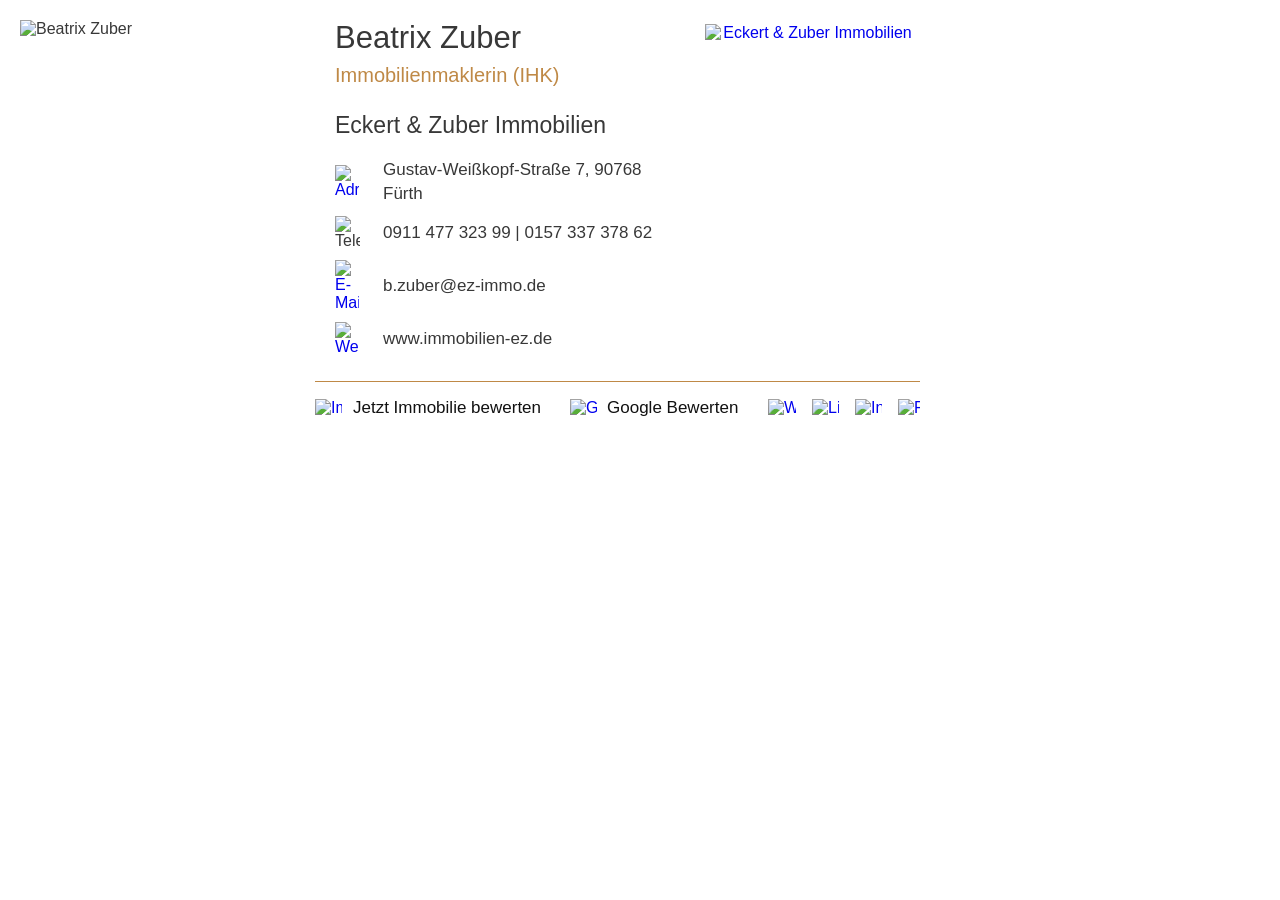
==== eckert-zuber/index.html @ b5fbd8f8 "Add files via upload" ====
<!DOCTYPE html>
<html lang="de">
<head>
  <meta charset="UTF-8">
  <meta name="viewport" content="width=device-width, initial-scale=1.0">
  <title>E-Mail Signatur</title>
</head>

<body style="margin:0;padding:20px;background:#ffffff;">

<table
  width="900"
  cellpadding="0"
  cellspacing="0"
  border="0"
  style="width:900px;border-collapse:collapse;font-family:Arial,Helvetica,sans-serif;color:#383838;"
>
<tr>

  <!-- FOTO LINKS -->
  <td
    width="250"
    rowspan="2"
    valign="top"
    style="width:250px;padding:0 45px 0 0;vertical-align:top;"
  >
    <img
      src="https://raw.githubusercontent.com/meineminiwelt-design/signature-assets/refs/heads/main/eckert-zuber/foto.png"
      width="250"
      height="365"
      alt="Beatrix Zuber"
      style="display:block;width:250px;height:365px;object-fit:cover;object-position:center center;border:0;"
    >
  </td>

  <!-- MITTLERER BEREICH -->
  <td
    width="420"
    valign="top"
    style="width:400px;padding:0 25px 0 20px;vertical-align:top;"
  >

    <div style="font-size:31px;line-height:36px;font-weight:400;color:#383838;">
      Beatrix Zuber
    </div>

    <div style="padding-top:6px;font-size:20px;line-height:26px;color:#bf8946;">
      Immobilienmaklerin (IHK)
    </div>

    <div style="padding-top:23px;font-size:23px;line-height:29px;color:#383838;">
      Eckert &amp; Zuber Immobilien
    </div>

    <table
      cellpadding="0"
      cellspacing="0"
      border="0"
      style="margin-top:18px;border-collapse:collapse;font-family:Arial,Helvetica,sans-serif;"
    >

      <!-- ADRESSE -->
      <tr>
        <td width="36" valign="middle" style="width:36px;padding:0 12px 10px 0;">
          <a
            href="https://www.google.com/maps/search/?api=1&amp;query=Gustav-Weisskopf-Strasse+7%2C+90768+Fuerth"
            target="_blank"
            style="text-decoration:none;"
          >
            <img
              src="https://raw.githubusercontent.com/meineminiwelt-design/signature-assets/refs/heads/main/eckert-zuber/location.svg"
              width="24"
              alt="Adresse"
              style="display:block;width:24px;height:auto;border:0;"
            >
          </a>
        </td>

        <td valign="middle" style="padding:0 0 10px;font-size:17px;line-height:24px;color:#383838;">
          <a
            href="https://www.google.com/maps/search/?api=1&amp;query=Gustav-Weisskopf-Strasse+7%2C+90768+Fuerth"
            target="_blank"
            style="color:#383838;text-decoration:none;"
          >
            Gustav-Weißkopf-Straße 7, 90768 Fürth
          </a>
        </td>
      </tr>

      <!-- TELEFON -->
      <tr>
        <td width="36" valign="middle" style="width:36px;padding:0 12px 10px 0;">
          <img
            src="https://raw.githubusercontent.com/meineminiwelt-design/signature-assets/refs/heads/main/eckert-zuber/phone.svg"
            width="25"
            alt="Telefon"
            style="display:block;width:25px;height:auto;border:0;"
          >
        </td>

        <td valign="middle" style="padding:0 0 10px;font-size:17px;line-height:24px;color:#383838;">
          <a href="tel:+4991147732399" style="color:#383838;text-decoration:none;">
            0911 477 323 99
          </a>
          <span> | </span>
          <a href="tel:+4915733737862" style="color:#383838;text-decoration:none;">
            0157 337 378 62
          </a>
        </td>
      </tr>

      <!-- E-MAIL -->
      <tr>
        <td width="36" valign="middle" style="width:36px;padding:0 12px 10px 0;">
          <a href="mailto:b.zuber@ez-immo.de" style="text-decoration:none;">
            <img
              src="https://raw.githubusercontent.com/meineminiwelt-design/signature-assets/refs/heads/main/eckert-zuber/email.svg"
              width="24"
              alt="E-Mail"
              style="display:block;width:24px;height:auto;border:0;"
            >
          </a>
        </td>

        <td valign="middle" style="padding:0 0 10px;font-size:17px;line-height:24px;color:#383838;">
          <a href="mailto:b.zuber@ez-immo.de" style="color:#383838;text-decoration:none;">
            b.zuber@ez-immo.de
          </a>
        </td>
      </tr>

      <!-- WEBSITE -->
      <tr>
        <td width="36" valign="middle" style="width:36px;padding:0 12px 0 0;">
          <a
            href="https://immobilien-ez.de"
            target="_blank"
            style="text-decoration:none;"
          >
            <img
              src="https://raw.githubusercontent.com/meineminiwelt-design/signature-assets/refs/heads/main/eckert-zuber/website.svg"
              width="24"
              alt="Website"
              style="display:block;width:24px;height:auto;border:0;"
            >
          </a>
        </td>

        <td valign="middle" style="padding:0;font-size:17px;line-height:24px;color:#383838;">
          <a
            href="https://immobilien-ez.de"
            target="_blank"
            style="color:#383838;text-decoration:none;"
          >
            www.immobilien-ez.de
          </a>
        </td>
      </tr>

    </table>
  </td>

  <!-- LOGO RECHTS -->
  <td
    width="225"
    valign="top"
    align="center"
    style="width:225px;padding:4px 0 0;text-align:center;vertical-align:top;"
  >
    <a
      href="https://immobilien-ez.de"
      target="_blank"
      style="text-decoration:none;"
    >
      <img
        src="https://raw.githubusercontent.com/meineminiwelt-design/signature-assets/refs/heads/main/eckert-zuber/logo.svg"
        width="210"
        alt="Eckert &amp; Zuber Immobilien"
        style="display:block;width:210px;height:auto;margin:0 auto;border:0;"
      >
    </a>
  </td>

</tr>

<!-- UNTERE ZEILE -->
<tr>
  <td
    colspan="2"
    valign="bottom"
    style="padding:25px 0 0;vertical-align:bottom;"
  >

    <table
      width="100%"
      cellpadding="0"
      cellspacing="0"
      border="0"
      style="width:100%;border-collapse:collapse;border-top:1px solid #bf8946;"
    >
    <tr>

      <!-- IMMOBILIENBEWERTUNG -->
      <td valign="middle" style="padding:14px 22px 0 0;white-space:nowrap;">
        <table cellpadding="0" cellspacing="0" border="0">
        <tr>

          <td valign="middle" style="padding-right:11px;">
            <a
              href="https://immobilien-ez.de/immobilienbewertung/"
              target="_blank"
              style="text-decoration:none;"
            >
              <img
                src="https://raw.githubusercontent.com/meineminiwelt-design/signature-assets/refs/heads/main/eckert-zuber/home.svg"
                width="27"
                alt="Immobilie bewerten"
                style="display:block;width:27px;height:auto;border:0;"
              >
            </a>
          </td>

          <td valign="middle">
            <a
              href="https://immobilien-ez.de/immobilienbewertung/"
              target="_blank"
              style="font-family:Arial,Helvetica,sans-serif;font-size:17px;line-height:24px;color:#111111;text-decoration:none;"
            >
              Jetzt Immobilie bewerten
            </a>
          </td>

        </tr>
        </table>
      </td>

      <!-- GOOGLE BEWERTEN -->
      <td valign="middle" style="padding:14px 20px 0 0;white-space:nowrap;">
        <table cellpadding="0" cellspacing="0" border="0">
        <tr>

          <td valign="middle" style="padding-right:10px;">
            <a
              href="https://www.google.com/maps/place//@49.5027216,10.9660315,17z/data=!3m1!4b1!4m3!3m2!1s0x479f55190f4d7b41:0xcface8adfe2c447!12e1?entry=ttu&amp;g_ep=EgoyMDI2MDcyMS4wIKXMDSoASAFQAw%3D%3D"
              target="_blank"
              style="text-decoration:none;"
            >
              <img
                src="https://raw.githubusercontent.com/meineminiwelt-design/signature-assets/refs/heads/main/eckert-zuber/google.svg"
                width="27"
                alt="Google Bewerten"
                style="display:block;width:27px;height:auto;border:0;"
              >
            </a>
          </td>

          <td valign="middle">
            <a
              href="https://www.google.com/maps/place//@49.5027216,10.9660315,17z/data=!3m1!4b1!4m3!3m2!1s0x479f55190f4d7b41:0xcface8adfe2c447!12e1?entry=ttu&amp;g_ep=EgoyMDI2MDcyMS4wIKXMDSoASAFQAw%3D%3D"
              target="_blank"
              style="font-family:Arial,Helvetica,sans-serif;font-size:17px;line-height:24px;color:#111111;text-decoration:none;"
            >
              Google Bewerten
            </a>
          </td>

        </tr>
        </table>
      </td>

      <!-- SOCIAL MEDIA -->
      <td
        align="right"
        valign="middle"
        style="padding:14px 0 0;text-align:right;white-space:nowrap;"
      >

        <table cellpadding="0" cellspacing="0" border="0" align="right">
        <tr>

          <!-- WHATSAPP -->
          <td style="padding-right:16px;">
            <a
              href="https://wa.me/message/TNE2DU4IRX6WE1"
              target="_blank"
              style="text-decoration:none;"
            >
              <img
                src="https://raw.githubusercontent.com/meineminiwelt-design/signature-assets/refs/heads/main/eckert-zuber/whatsapp.svg"
                width="28"
                alt="WhatsApp"
                style="display:block;width:28px;height:auto;border:0;"
              >
            </a>
          </td>

          <!-- LINKEDIN -->
          <td style="padding-right:16px;">
            <a
              href="https://www.linkedin.com/in/eckert-zuber-immobilien"
              target="_blank"
              style="text-decoration:none;"
            >
              <img
                src="https://raw.githubusercontent.com/meineminiwelt-design/signature-assets/refs/heads/main/eckert-zuber/linkedin.svg"
                width="27"
                alt="LinkedIn"
                style="display:block;width:27px;height:auto;border:0;"
              >
            </a>
          </td>

          <!-- INSTAGRAM -->
          <td style="padding-right:16px;">
            <a
              href="https://www.instagram.com/eckert.zuber.immobilien/"
              target="_blank"
              style="text-decoration:none;"
            >
              <img
                src="https://raw.githubusercontent.com/meineminiwelt-design/signature-assets/refs/heads/main/eckert-zuber/instagram.svg"
                width="27"
                alt="Instagram"
                style="display:block;width:27px;height:auto;border:0;"
              >
            </a>
          </td>

          <!-- FACEBOOK -->
          <td>
            <a
              href="https://www.facebook.com/profile.php?id=61575586101411"
              target="_blank"
              style="text-decoration:none;"
            >
              <img
                src="https://raw.githubusercontent.com/meineminiwelt-design/signature-assets/refs/heads/main/eckert-zuber/facebook.svg"
                width="22"
                alt="Facebook"
                style="display:block;width:22px;height:auto;border:0;"
              >
            </a>
          </td>

        </tr>
        </table>

      </td>

    </tr>
    </table>

  </td>
</tr>

</table>

</body>
</html>
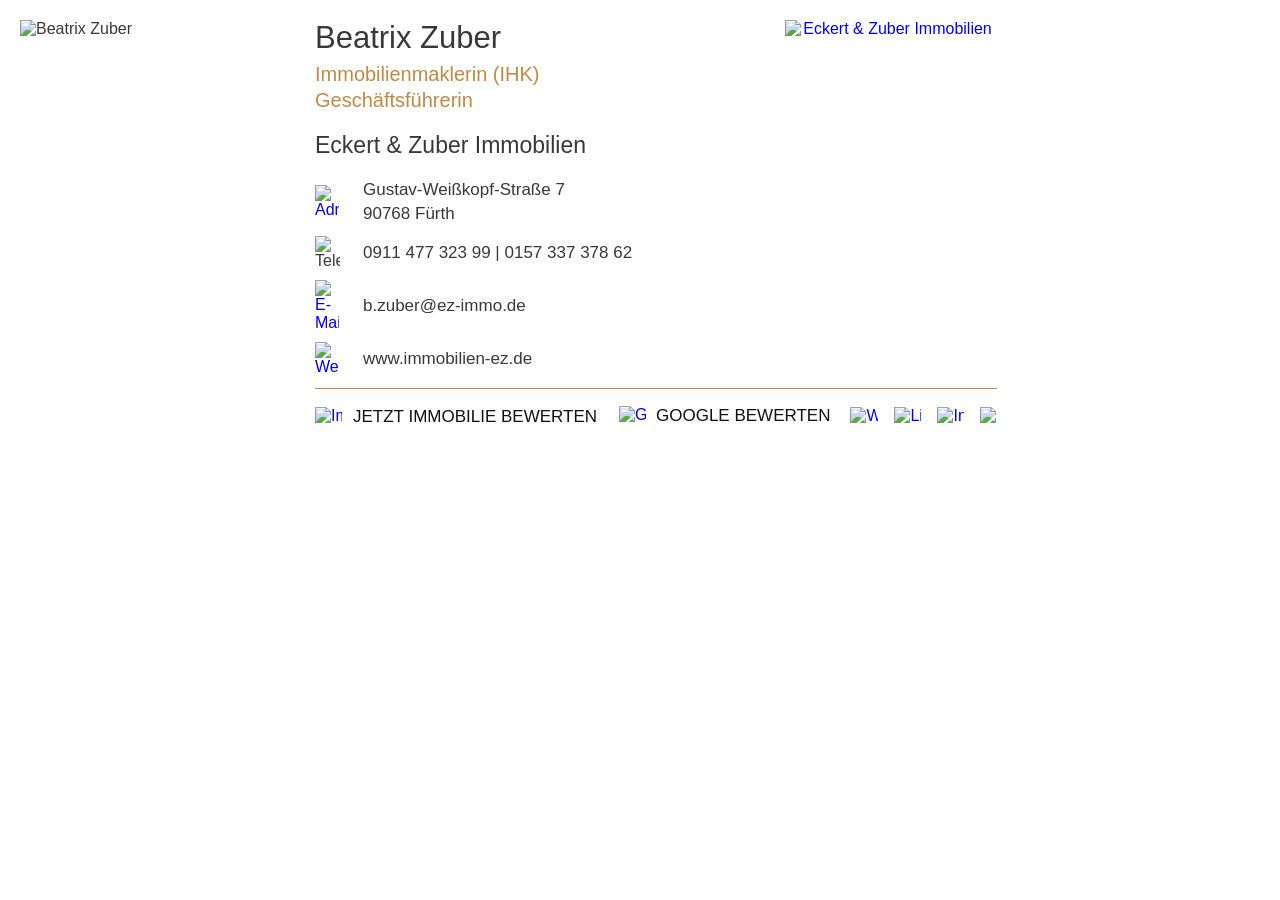
==== commit b17182c6: "Update index.html" ====
--- a/eckert-zuber/index.html
+++ b/eckert-zuber/index.html
@@ -35,20 +35,21 @@
 
   <!-- MITTLERER BEREICH -->
   <td
-    width="420"
+    width="430"
     valign="top"
-    style="width:400px;padding:0 25px 0 20px;vertical-align:top;"
-  >
+    style="width:430px;padding:0 10px 0 0;vertical-align:top;"
+>
+  
 
     <div style="font-size:31px;line-height:36px;font-weight:400;color:#383838;">
       Beatrix Zuber
     </div>
 
-    <div style="padding-top:6px;font-size:20px;line-height:26px;color:#bf8946;">
-      Immobilienmaklerin (IHK)
+    <div style="padding-top:5px;font-size:20px;line-height:26px;color:#bf8946;">
+      Immobilienmaklerin (IHK) <br>  Geschäftsführerin
     </div>
 
-    <div style="padding-top:23px;font-size:23px;line-height:29px;color:#383838;">
+    <div style="padding-top:18px;font-size:23px;line-height:29px;color:#383838;">
       Eckert &amp; Zuber Immobilien
     </div>
 
@@ -82,7 +83,9 @@
             target="_blank"
             style="color:#383838;text-decoration:none;"
           >
-            Gustav-Weißkopf-Straße 7, 90768 Fürth
+            Gustav-Weißkopf-Straße 7<br>
+
+            90768 Fürth
           </a>
         </td>
       </tr>
@@ -162,11 +165,11 @@
 
   <!-- LOGO RECHTS -->
   <td
-    width="225"
+    width="210"
     valign="top"
     align="center"
-    style="width:225px;padding:4px 0 0;text-align:center;vertical-align:top;"
-  >
+    style="width:210px;padding:0px 0 0 15px;text-align:center;vertical-align:top;"
+>
     <a
       href="https://immobilien-ez.de"
       target="_blank"
@@ -188,7 +191,7 @@
   <td
     colspan="2"
     valign="bottom"
-    style="padding:25px 0 0;vertical-align:bottom;"
+    style="padding:12px 0 0;vertical-align:bottom;"
   >
 
     <table
@@ -201,12 +204,11 @@
     <tr>
 
       <!-- IMMOBILIENBEWERTUNG -->
-      <td valign="middle" style="padding:14px 22px 0 0;white-space:nowrap;">
+      <td valign="middle" style="padding:16px 22px 0 0;white-space:nowrap;">
         <table cellpadding="0" cellspacing="0" border="0">
         <tr>
 
-          <td valign="middle" style="padding-right:11px;">
-            <a
+<td valign="middle" style="padding:0 11px 2px 0;">            <a
               href="https://immobilien-ez.de/immobilienbewertung/"
               target="_blank"
               style="text-decoration:none;"
@@ -226,7 +228,7 @@
               target="_blank"
               style="font-family:Arial,Helvetica,sans-serif;font-size:17px;line-height:24px;color:#111111;text-decoration:none;"
             >
-              Jetzt Immobilie bewerten
+              JETZT IMMOBILIE BEWERTEN
             </a>
           </td>
 
@@ -239,8 +241,8 @@
         <table cellpadding="0" cellspacing="0" border="0">
         <tr>
 
-          <td valign="middle" style="padding-right:10px;">
-            <a
+<td valign="middle" style="padding:0 10px 2px 0;">
+                <a
               href="https://www.google.com/maps/place//@49.5027216,10.9660315,17z/data=!3m1!4b1!4m3!3m2!1s0x479f55190f4d7b41:0xcface8adfe2c447!12e1?entry=ttu&amp;g_ep=EgoyMDI2MDcyMS4wIKXMDSoASAFQAw%3D%3D"
               target="_blank"
               style="text-decoration:none;"
@@ -260,7 +262,7 @@
               target="_blank"
               style="font-family:Arial,Helvetica,sans-serif;font-size:17px;line-height:24px;color:#111111;text-decoration:none;"
             >
-              Google Bewerten
+              GOOGLE BEWERTEN
             </a>
           </td>
 
@@ -335,9 +337,9 @@
             >
               <img
                 src="https://raw.githubusercontent.com/meineminiwelt-design/signature-assets/refs/heads/main/eckert-zuber/facebook.svg"
-                width="22"
+                width="17"
                 alt="Facebook"
-                style="display:block;width:22px;height:auto;border:0;"
+                style="display:block;width:17px;height:auto;border:0;"
               >
             </a>
           </td>
@@ -356,4 +358,4 @@
 </table>
 
 </body>
-</html>+</html>
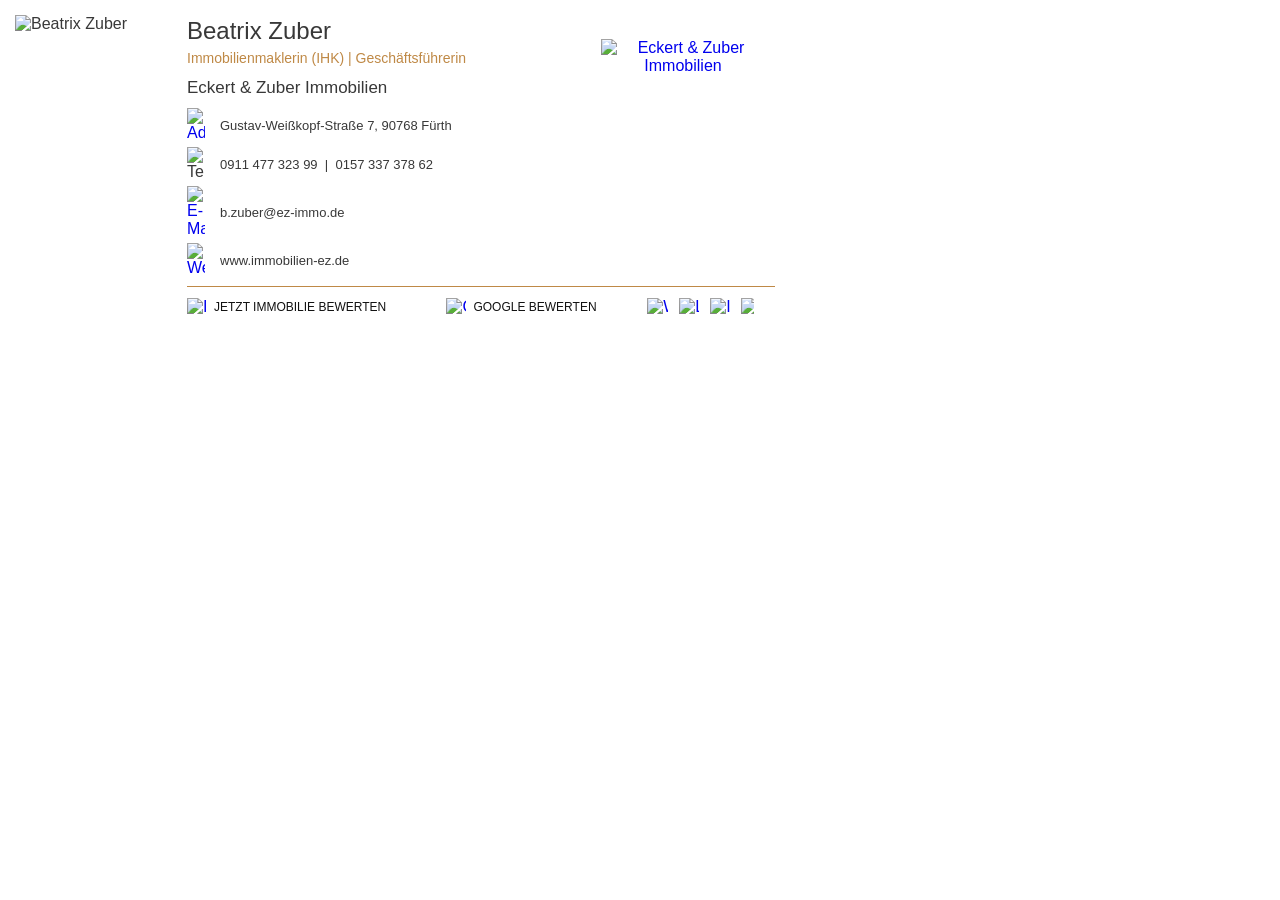
==== commit 21d4cc04: "Update index.html" ====
--- a/eckert-zuber/index.html
+++ b/eckert-zuber/index.html
@@ -3,53 +3,58 @@
 <head>
   <meta charset="UTF-8">
   <meta name="viewport" content="width=device-width, initial-scale=1.0">
-  <title>E-Mail Signatur</title>
+  <title>E-Mail Signatur Beatrix Zuber</title>
 </head>
 
-<body style="margin:0;padding:20px;background:#ffffff;">
+<body style="margin:0;padding:15px;background:#ffffff;">
 
 <table
-  width="900"
+  width="760"
   cellpadding="0"
   cellspacing="0"
   border="0"
-  style="width:900px;border-collapse:collapse;font-family:Arial,Helvetica,sans-serif;color:#383838;"
+  style="width:760px;border-collapse:collapse;font-family:Arial,Helvetica,sans-serif;color:#383838;"
 >
 <tr>
 
   <!-- FOTO LINKS -->
   <td
-    width="250"
+    width="150"
     rowspan="2"
     valign="top"
-    style="width:250px;padding:0 45px 0 0;vertical-align:top;"
+    style="width:150px;padding:0 22px 0 0;vertical-align:top;"
   >
     <img
       src="https://raw.githubusercontent.com/meineminiwelt-design/signature-assets/refs/heads/main/eckert-zuber/foto.png"
-      width="250"
-      height="365"
+      width="150"
+      height="220"
       alt="Beatrix Zuber"
-      style="display:block;width:250px;height:365px;object-fit:cover;object-position:center center;border:0;"
+      style="display:block;width:150px;height:220px;object-fit:cover;object-position:center center;border:0;"
     >
   </td>
 
-  <!-- MITTLERER BEREICH -->
+  <!-- TEXTBEREICH -->
   <td
-    width="430"
+    width="390"
     valign="top"
-    style="width:430px;padding:0 10px 0 0;vertical-align:top;"
->
-  
-
-    <div style="font-size:31px;line-height:36px;font-weight:400;color:#383838;">
+    style="width:390px;padding:2px 12px 0 0;vertical-align:top;"
+  >
+
+    <div
+      style="margin:0;font-size:24px;line-height:28px;font-weight:400;color:#383838;"
+    >
       Beatrix Zuber
     </div>
 
-    <div style="padding-top:5px;font-size:20px;line-height:26px;color:#bf8946;">
-      Immobilienmaklerin (IHK) <br>  Geschäftsführerin
+    <div
+      style="padding-top:4px;font-size:14px;line-height:18px;color:#bf8946;white-space:nowrap;"
+    >
+      Immobilienmaklerin (IHK) | Geschäftsführerin
     </div>
 
-    <div style="padding-top:18px;font-size:23px;line-height:29px;color:#383838;">
+    <div
+      style="padding-top:10px;font-size:17px;line-height:21px;font-weight:400;color:#383838;"
+    >
       Eckert &amp; Zuber Immobilien
     </div>
 
@@ -57,12 +62,16 @@
       cellpadding="0"
       cellspacing="0"
       border="0"
-      style="margin-top:18px;border-collapse:collapse;font-family:Arial,Helvetica,sans-serif;"
+      style="margin-top:10px;border-collapse:collapse;font-family:Arial,Helvetica,sans-serif;"
     >
 
       <!-- ADRESSE -->
       <tr>
-        <td width="36" valign="middle" style="width:36px;padding:0 12px 10px 0;">
+        <td
+          width="25"
+          valign="middle"
+          style="width:25px;padding:0 8px 5px 0;"
+        >
           <a
             href="https://www.google.com/maps/search/?api=1&amp;query=Gustav-Weisskopf-Strasse+7%2C+90768+Fuerth"
             target="_blank"
@@ -70,63 +79,90 @@
           >
             <img
               src="https://raw.githubusercontent.com/meineminiwelt-design/signature-assets/refs/heads/main/eckert-zuber/location.svg"
-              width="24"
+              width="18"
               alt="Adresse"
-              style="display:block;width:24px;height:auto;border:0;"
-            >
-          </a>
-        </td>
-
-        <td valign="middle" style="padding:0 0 10px;font-size:17px;line-height:24px;color:#383838;">
+              style="display:block;width:18px;height:auto;border:0;"
+            >
+          </a>
+        </td>
+
+        <td
+          valign="middle"
+          style="padding:0 0 5px;font-size:13px;line-height:17px;color:#383838;white-space:nowrap;"
+        >
           <a
             href="https://www.google.com/maps/search/?api=1&amp;query=Gustav-Weisskopf-Strasse+7%2C+90768+Fuerth"
             target="_blank"
             style="color:#383838;text-decoration:none;"
           >
-            Gustav-Weißkopf-Straße 7<br>
-
-            90768 Fürth
+            Gustav-Weißkopf-Straße 7, 90768 Fürth
           </a>
         </td>
       </tr>
 
       <!-- TELEFON -->
       <tr>
-        <td width="36" valign="middle" style="width:36px;padding:0 12px 10px 0;">
+        <td
+          width="25"
+          valign="middle"
+          style="width:25px;padding:0 8px 5px 0;"
+        >
           <img
             src="https://raw.githubusercontent.com/meineminiwelt-design/signature-assets/refs/heads/main/eckert-zuber/phone.svg"
-            width="25"
+            width="18"
             alt="Telefon"
-            style="display:block;width:25px;height:auto;border:0;"
-          >
-        </td>
-
-        <td valign="middle" style="padding:0 0 10px;font-size:17px;line-height:24px;color:#383838;">
-          <a href="tel:+4991147732399" style="color:#383838;text-decoration:none;">
+            style="display:block;width:18px;height:auto;border:0;"
+          >
+        </td>
+
+        <td
+          valign="middle"
+          style="padding:0 0 5px;font-size:13px;line-height:17px;color:#383838;white-space:nowrap;"
+        >
+          <a
+            href="tel:+4991147732399"
+            style="color:#383838;text-decoration:none;"
+          >
             0911 477 323 99
           </a>
-          <span> | </span>
-          <a href="tel:+4915733737862" style="color:#383838;text-decoration:none;">
+
+          <span>&nbsp;|&nbsp;</span>
+
+          <a
+            href="tel:+4915733737862"
+            style="color:#383838;text-decoration:none;"
+          >
             0157 337 378 62
           </a>
         </td>
-      </tr>
-
-      <!-- E-MAIL -->
+      </tr>      <!-- E-MAIL -->
       <tr>
-        <td width="36" valign="middle" style="width:36px;padding:0 12px 10px 0;">
-          <a href="mailto:b.zuber@ez-immo.de" style="text-decoration:none;">
+        <td
+          width="25"
+          valign="middle"
+          style="width:25px;padding:0 8px 5px 0;"
+        >
+          <a
+            href="mailto:b.zuber@ez-immo.de"
+            style="text-decoration:none;"
+          >
             <img
               src="https://raw.githubusercontent.com/meineminiwelt-design/signature-assets/refs/heads/main/eckert-zuber/email.svg"
-              width="24"
+              width="18"
               alt="E-Mail"
-              style="display:block;width:24px;height:auto;border:0;"
-            >
-          </a>
-        </td>
-
-        <td valign="middle" style="padding:0 0 10px;font-size:17px;line-height:24px;color:#383838;">
-          <a href="mailto:b.zuber@ez-immo.de" style="color:#383838;text-decoration:none;">
+              style="display:block;width:18px;height:auto;border:0;"
+            >
+          </a>
+        </td>
+
+        <td
+          valign="middle"
+          style="padding:0 0 5px;font-size:13px;line-height:17px;color:#383838;"
+        >
+          <a
+            href="mailto:b.zuber@ez-immo.de"
+            style="color:#383838;text-decoration:none;"
+          >
             b.zuber@ez-immo.de
           </a>
         </td>
@@ -134,7 +170,11 @@
 
       <!-- WEBSITE -->
       <tr>
-        <td width="36" valign="middle" style="width:36px;padding:0 12px 0 0;">
+        <td
+          width="25"
+          valign="middle"
+          style="width:25px;padding:0 8px 0 0;"
+        >
           <a
             href="https://immobilien-ez.de"
             target="_blank"
@@ -142,14 +182,17 @@
           >
             <img
               src="https://raw.githubusercontent.com/meineminiwelt-design/signature-assets/refs/heads/main/eckert-zuber/website.svg"
-              width="24"
+              width="18"
               alt="Website"
-              style="display:block;width:24px;height:auto;border:0;"
-            >
-          </a>
-        </td>
-
-        <td valign="middle" style="padding:0;font-size:17px;line-height:24px;color:#383838;">
+              style="display:block;width:18px;height:auto;border:0;"
+            >
+          </a>
+        </td>
+
+        <td
+          valign="middle"
+          style="padding:0;font-size:13px;line-height:17px;color:#383838;"
+        >
           <a
             href="https://immobilien-ez.de"
             target="_blank"
@@ -165,11 +208,11 @@
 
   <!-- LOGO RECHTS -->
   <td
-    width="210"
+    width="185"
     valign="top"
     align="center"
-    style="width:210px;padding:0px 0 0 15px;text-align:center;vertical-align:top;"
->
+    style="width:185px;padding:24px 0 0 8px;text-align:center;vertical-align:top;"
+  >
     <a
       href="https://immobilien-ez.de"
       target="_blank"
@@ -177,9 +220,9 @@
     >
       <img
         src="https://raw.githubusercontent.com/meineminiwelt-design/signature-assets/refs/heads/main/eckert-zuber/logo.svg"
-        width="210"
+        width="165"
         alt="Eckert &amp; Zuber Immobilien"
-        style="display:block;width:210px;height:auto;margin:0 auto;border:0;"
+        style="display:block;width:165px;height:auto;margin:0 auto;border:0;"
       >
     </a>
   </td>
@@ -191,7 +234,7 @@
   <td
     colspan="2"
     valign="bottom"
-    style="padding:12px 0 0;vertical-align:bottom;"
+    style="padding:9px 0 0;vertical-align:bottom;"
   >
 
     <table
@@ -204,20 +247,32 @@
     <tr>
 
       <!-- IMMOBILIENBEWERTUNG -->
-      <td valign="middle" style="padding:16px 22px 0 0;white-space:nowrap;">
-        <table cellpadding="0" cellspacing="0" border="0">
+      <td
+        valign="middle"
+        style="padding:10px 18px 0 0;white-space:nowrap;"
+      >
+        <table
+          cellpadding="0"
+          cellspacing="0"
+          border="0"
+          style="border-collapse:collapse;"
+        >
         <tr>
 
-<td valign="middle" style="padding:0 11px 2px 0;">            <a
+          <td
+            valign="middle"
+            style="padding:0 7px 0 0;"
+          >
+            <a
               href="https://immobilien-ez.de/immobilienbewertung/"
               target="_blank"
               style="text-decoration:none;"
             >
               <img
                 src="https://raw.githubusercontent.com/meineminiwelt-design/signature-assets/refs/heads/main/eckert-zuber/home.svg"
-                width="27"
+                width="20"
                 alt="Immobilie bewerten"
-                style="display:block;width:27px;height:auto;border:0;"
+                style="display:block;width:20px;height:auto;border:0;"
               >
             </a>
           </td>
@@ -226,7 +281,7 @@
             <a
               href="https://immobilien-ez.de/immobilienbewertung/"
               target="_blank"
-              style="font-family:Arial,Helvetica,sans-serif;font-size:17px;line-height:24px;color:#111111;text-decoration:none;"
+              style="font-family:Arial,Helvetica,sans-serif;font-size:12px;line-height:17px;color:#111111;text-decoration:none;white-space:nowrap;"
             >
               JETZT IMMOBILIE BEWERTEN
             </a>
@@ -237,21 +292,32 @@
       </td>
 
       <!-- GOOGLE BEWERTEN -->
-      <td valign="middle" style="padding:14px 20px 0 0;white-space:nowrap;">
-        <table cellpadding="0" cellspacing="0" border="0">
+      <td
+        valign="middle"
+        style="padding:10px 18px 0 0;white-space:nowrap;"
+      >
+        <table
+          cellpadding="0"
+          cellspacing="0"
+          border="0"
+          style="border-collapse:collapse;"
+        >
         <tr>
 
-<td valign="middle" style="padding:0 10px 2px 0;">
-                <a
+          <td
+            valign="middle"
+            style="padding:0 7px 0 0;"
+          >
+            <a
               href="https://www.google.com/maps/place//@49.5027216,10.9660315,17z/data=!3m1!4b1!4m3!3m2!1s0x479f55190f4d7b41:0xcface8adfe2c447!12e1?entry=ttu&amp;g_ep=EgoyMDI2MDcyMS4wIKXMDSoASAFQAw%3D%3D"
               target="_blank"
               style="text-decoration:none;"
             >
               <img
                 src="https://raw.githubusercontent.com/meineminiwelt-design/signature-assets/refs/heads/main/eckert-zuber/google.svg"
-                width="27"
-                alt="Google Bewerten"
-                style="display:block;width:27px;height:auto;border:0;"
+                width="20"
+                alt="Google bewerten"
+                style="display:block;width:20px;height:auto;border:0;"
               >
             </a>
           </td>
@@ -260,9 +326,90 @@
             <a
               href="https://www.google.com/maps/place//@49.5027216,10.9660315,17z/data=!3m1!4b1!4m3!3m2!1s0x479f55190f4d7b41:0xcface8adfe2c447!12e1?entry=ttu&amp;g_ep=EgoyMDI2MDcyMS4wIKXMDSoASAFQAw%3D%3D"
               target="_blank"
-              style="font-family:Arial,Helvetica,sans-serif;font-size:17px;line-height:24px;color:#111111;text-decoration:none;"
+              style="font-family:Arial,Helvetica,sans-serif;font-size:12px;line-height:17px;color:#111111;text-decoration:none;white-space:nowrap;"
             >
               GOOGLE BEWERTEN
+            </a>
+          </td>
+
+        </tr>
+        </table>
+      </td>      <!-- SOCIAL MEDIA -->
+      <td
+        align="left"
+        valign="middle"
+        style="padding:10px 0 0;text-align:left;white-space:nowrap;"
+      >
+        <table
+          cellpadding="0"
+          cellspacing="0"
+          border="0"
+          align="left"
+          style="border-collapse:collapse;"
+        >
+        <tr>
+
+          <!-- WHATSAPP -->
+          <td style="padding-right:11px;">
+            <a
+              href="https://wa.me/message/TNE2DU4IRX6WE1"
+              target="_blank"
+              style="text-decoration:none;"
+            >
+              <img
+                src="https://raw.githubusercontent.com/meineminiwelt-design/signature-assets/refs/heads/main/eckert-zuber/whatsapp.svg"
+                width="21"
+                alt="WhatsApp"
+                style="display:block;width:21px;height:auto;border:0;"
+              >
+            </a>
+          </td>
+
+          <!-- LINKEDIN -->
+          <td style="padding-right:11px;">
+            <a
+              href="https://www.linkedin.com/in/eckert-zuber-immobilien"
+              target="_blank"
+              style="text-decoration:none;"
+            >
+              <img
+                src="https://raw.githubusercontent.com/meineminiwelt-design/signature-assets/refs/heads/main/eckert-zuber/linkedin.svg"
+                width="20"
+                alt="LinkedIn"
+                style="display:block;width:20px;height:auto;border:0;"
+              >
+            </a>
+          </td>
+
+          <!-- INSTAGRAM -->
+          <td style="padding-right:11px;">
+            <a
+              href="https://www.instagram.com/eckert.zuber.immobilien/"
+              target="_blank"
+              style="text-decoration:none;"
+            >
+              <img
+                src="https://raw.githubusercontent.com/meineminiwelt-design/signature-assets/refs/heads/main/eckert-zuber/instagram.svg"
+                width="20"
+                alt="Instagram"
+                style="display:block;width:20px;height:auto;border:0;"
+              >
+            </a>
+          </td>
+
+          <!-- FACEBOOK -->
+          <td>
+            <a
+              href="https://www.facebook.com/profile.php?id=61575586101411"
+              target="_blank"
+              style="text-decoration:none;"
+            >
+              <img
+                src="https://raw.githubusercontent.com/meineminiwelt-design/signature-assets/refs/heads/main/eckert-zuber/facebook.svg"
+                width="13"
+                alt="Facebook"
+                style="display:block;width:13px;height:auto;border:0;"
+              >
             </a>
           </td>
 
@@ -270,85 +417,6 @@
         </table>
       </td>
 
-      <!-- SOCIAL MEDIA -->
-      <td
-        align="right"
-        valign="middle"
-        style="padding:14px 0 0;text-align:right;white-space:nowrap;"
-      >
-
-        <table cellpadding="0" cellspacing="0" border="0" align="right">
-        <tr>
-
-          <!-- WHATSAPP -->
-          <td style="padding-right:16px;">
-            <a
-              href="https://wa.me/message/TNE2DU4IRX6WE1"
-              target="_blank"
-              style="text-decoration:none;"
-            >
-              <img
-                src="https://raw.githubusercontent.com/meineminiwelt-design/signature-assets/refs/heads/main/eckert-zuber/whatsapp.svg"
-                width="28"
-                alt="WhatsApp"
-                style="display:block;width:28px;height:auto;border:0;"
-              >
-            </a>
-          </td>
-
-          <!-- LINKEDIN -->
-          <td style="padding-right:16px;">
-            <a
-              href="https://www.linkedin.com/in/eckert-zuber-immobilien"
-              target="_blank"
-              style="text-decoration:none;"
-            >
-              <img
-                src="https://raw.githubusercontent.com/meineminiwelt-design/signature-assets/refs/heads/main/eckert-zuber/linkedin.svg"
-                width="27"
-                alt="LinkedIn"
-                style="display:block;width:27px;height:auto;border:0;"
-              >
-            </a>
-          </td>
-
-          <!-- INSTAGRAM -->
-          <td style="padding-right:16px;">
-            <a
-              href="https://www.instagram.com/eckert.zuber.immobilien/"
-              target="_blank"
-              style="text-decoration:none;"
-            >
-              <img
-                src="https://raw.githubusercontent.com/meineminiwelt-design/signature-assets/refs/heads/main/eckert-zuber/instagram.svg"
-                width="27"
-                alt="Instagram"
-                style="display:block;width:27px;height:auto;border:0;"
-              >
-            </a>
-          </td>
-
-          <!-- FACEBOOK -->
-          <td>
-            <a
-              href="https://www.facebook.com/profile.php?id=61575586101411"
-              target="_blank"
-              style="text-decoration:none;"
-            >
-              <img
-                src="https://raw.githubusercontent.com/meineminiwelt-design/signature-assets/refs/heads/main/eckert-zuber/facebook.svg"
-                width="17"
-                alt="Facebook"
-                style="display:block;width:17px;height:auto;border:0;"
-              >
-            </a>
-          </td>
-
-        </tr>
-        </table>
-
-      </td>
-
     </tr>
     </table>
 
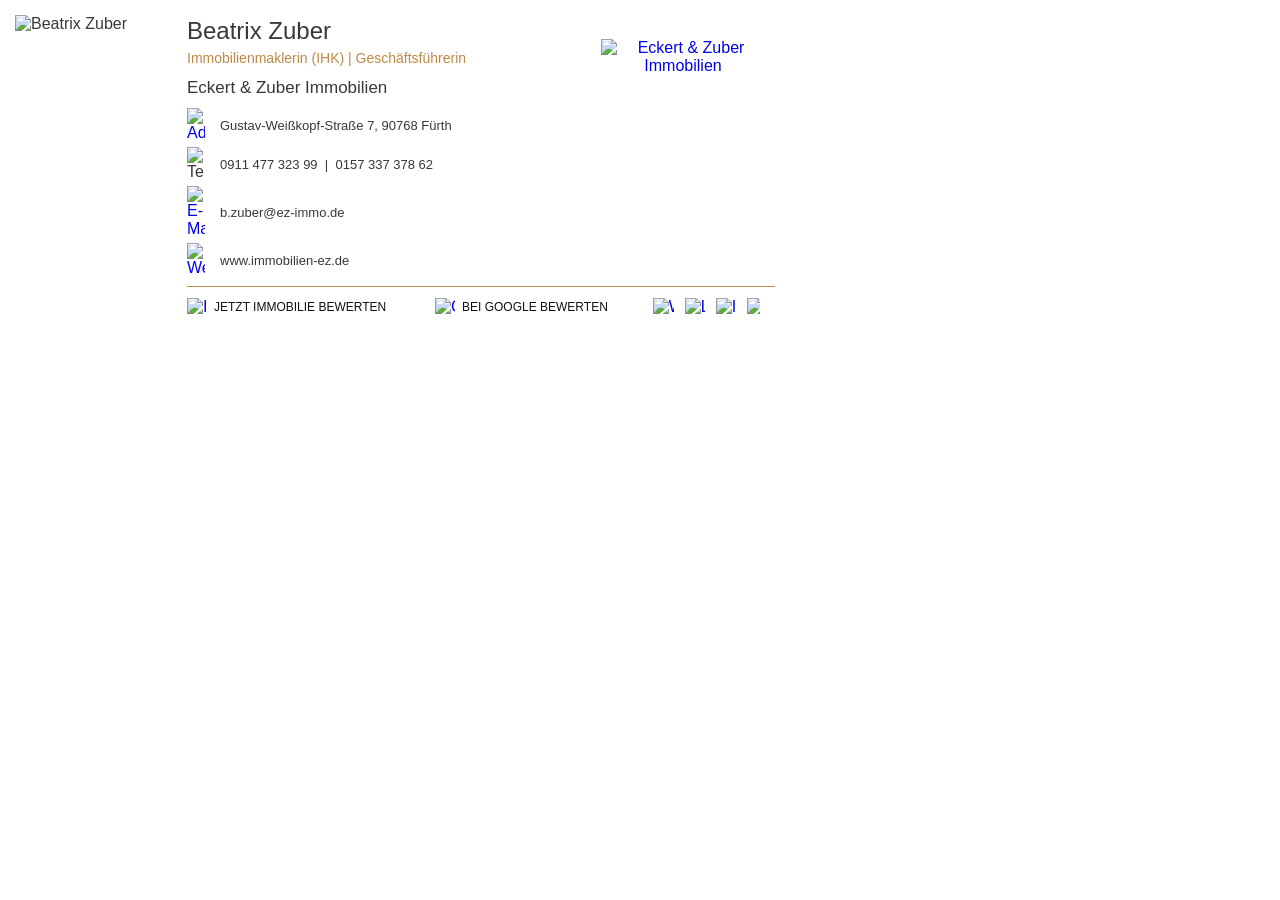
==== commit 9c6cd19d: "Update index.html" ====
--- a/eckert-zuber/index.html
+++ b/eckert-zuber/index.html
@@ -328,7 +328,7 @@
               target="_blank"
               style="font-family:Arial,Helvetica,sans-serif;font-size:12px;line-height:17px;color:#111111;text-decoration:none;white-space:nowrap;"
             >
-              GOOGLE BEWERTEN
+              BEI GOOGLE BEWERTEN
             </a>
           </td>
 
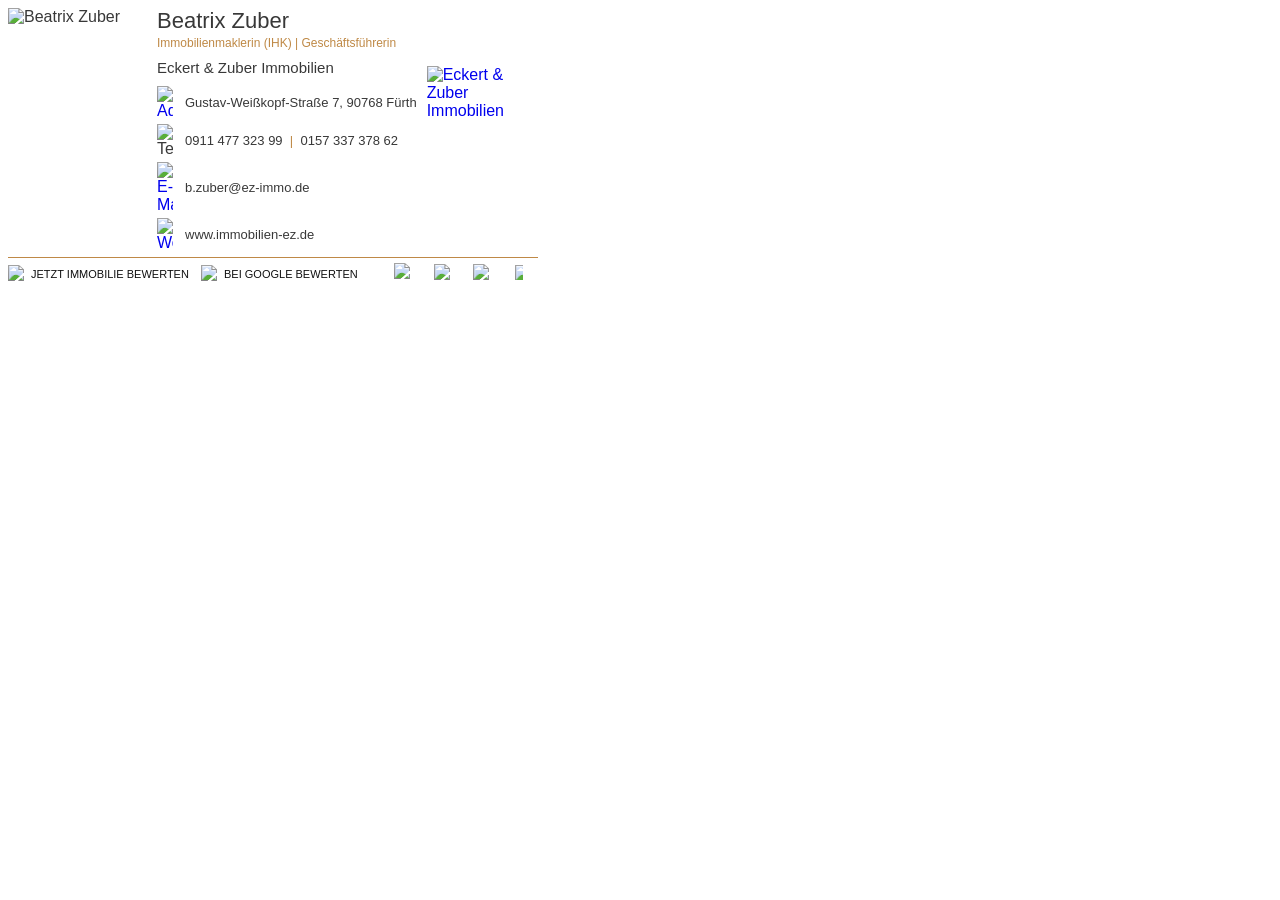
==== commit 2b01b97b: "Update index.html" ====
--- a/eckert-zuber/index.html
+++ b/eckert-zuber/index.html
@@ -1,428 +1,224 @@
-<!DOCTYPE html>
+<!doctype html>
 <html lang="de">
 <head>
-  <meta charset="UTF-8">
+  <meta charset="utf-8">
   <meta name="viewport" content="width=device-width, initial-scale=1.0">
-  <title>E-Mail Signatur Beatrix Zuber</title>
+  <meta name="x-apple-disable-message-reformatting">
+  <title>E-Mail-Signatur Beatrix Zuber</title>
 </head>
 
-<body style="margin:0;padding:15px;background:#ffffff;">
+<body style="margin:0;padding:8px;background:#ffffff;-webkit-text-size-adjust:none;-ms-text-size-adjust:none;">
 
 <table
-  width="760"
+  role="presentation"
+  width="530"
   cellpadding="0"
   cellspacing="0"
   border="0"
-  style="width:760px;border-collapse:collapse;font-family:Arial,Helvetica,sans-serif;color:#383838;"
+  style="width:530px;max-width:530px;border-collapse:collapse;font-family:Arial,Helvetica,sans-serif;color:#383838;"
 >
-<tr>
-
-  <!-- FOTO LINKS -->
-  <td
-    width="150"
-    rowspan="2"
-    valign="top"
-    style="width:150px;padding:0 22px 0 0;vertical-align:top;"
-  >
-    <img
-      src="https://raw.githubusercontent.com/meineminiwelt-design/signature-assets/refs/heads/main/eckert-zuber/foto.png"
-      width="150"
-      height="220"
-      alt="Beatrix Zuber"
-      style="display:block;width:150px;height:220px;object-fit:cover;object-position:center center;border:0;"
-    >
-  </td>
-
-  <!-- TEXTBEREICH -->
-  <td
-    width="390"
-    valign="top"
-    style="width:390px;padding:2px 12px 0 0;vertical-align:top;"
-  >
-
-    <div
-      style="margin:0;font-size:24px;line-height:28px;font-weight:400;color:#383838;"
-    >
-      Beatrix Zuber
-    </div>
-
-    <div
-      style="padding-top:4px;font-size:14px;line-height:18px;color:#bf8946;white-space:nowrap;"
-    >
-      Immobilienmaklerin (IHK) | Geschäftsführerin
-    </div>
-
-    <div
-      style="padding-top:10px;font-size:17px;line-height:21px;font-weight:400;color:#383838;"
-    >
-      Eckert &amp; Zuber Immobilien
-    </div>
-
-    <table
-      cellpadding="0"
-      cellspacing="0"
-      border="0"
-      style="margin-top:10px;border-collapse:collapse;font-family:Arial,Helvetica,sans-serif;"
-    >
-
-      <!-- ADRESSE -->
-      <tr>
-        <td
-          width="25"
-          valign="middle"
-          style="width:25px;padding:0 8px 5px 0;"
+  <tr>
+
+    <!-- FOTO -->
+    <td width="136" valign="top" style="width:136px;padding:0 13px 0 0;vertical-align:top;">
+      <img
+        src="https://raw.githubusercontent.com/meineminiwelt-design/signature-assets/refs/heads/main/eckert-zuber/foto.png"
+        width="136"
+        height="160"
+        alt="Beatrix Zuber"
+        style="display:block;width:136px;height:160px;object-fit:cover;object-position:center top;border:0;"
+      >
+    </td>
+
+    <!-- TEXTBEREICH -->
+    <td width="264" valign="top" style="width:264px;padding:0 5px 0 0;vertical-align:top;">
+      <div style="margin:0;font-size:22px;line-height:25px;font-weight:400;color:#383838;">
+        Beatrix Zuber
+      </div>
+
+      <div style="padding-top:3px;font-size:12px;line-height:15px;color:#bf8946;white-space:nowrap;">
+        Immobilienmaklerin (IHK) | Geschäftsführerin
+      </div>
+
+      <div style="padding-top:8px;font-size:15px;line-height:18px;font-weight:400;color:#383838;white-space:nowrap;">
+        Eckert &amp; Zuber Immobilien
+      </div>
+
+      <table
+        role="presentation"
+        cellpadding="0"
+        cellspacing="0"
+        border="0"
+        style="margin-top:9px;border-collapse:collapse;font-family:Arial,Helvetica,sans-serif;"
+      >
+        <tr>
+          <td width="22" valign="middle" style="width:22px;padding:0 6px 4px 0;">
+            <a href="https://www.google.com/maps/search/?api=1&amp;query=Gustav-Weisskopf-Strasse+7%2C+90768+Fuerth" target="_blank" style="text-decoration:none;">
+              <img src="https://raw.githubusercontent.com/meineminiwelt-design/signature-assets/refs/heads/main/eckert-zuber/location.svg"
+                width="16" alt="Adresse" style="display:block;width:16px;height:auto;border:0;">
+            </a>
+          </td>
+          <td valign="middle" style="padding:0 0 4px;font-size:13px;line-height:16px;color:#383838;white-space:nowrap;">
+            <a href="https://www.google.com/maps/search/?api=1&amp;query=Gustav-Weisskopf-Strasse+7%2C+90768+Fuerth"
+              target="_blank" style="color:#383838;text-decoration:none;">
+              Gustav-Weißkopf-Straße 7, 90768 Fürth
+            </a>
+          </td>
+        </tr>
+
+        <tr>
+          <td width="22" valign="middle" style="width:22px;padding:0 6px 4px 0;">
+            <img src="https://raw.githubusercontent.com/meineminiwelt-design/signature-assets/refs/heads/main/eckert-zuber/phone.svg"
+              width="16" alt="Telefon" style="display:block;width:16px;height:auto;border:0;">
+          </td>
+          <td valign="middle" style="padding:0 0 4px;font-size:13px;line-height:16px;color:#383838;white-space:nowrap;">
+            <a href="tel:+4991147732399" style="color:#383838;text-decoration:none;">0911 477 323 99</a>
+            <span style="color:#bf8946;">&nbsp;|&nbsp;</span>
+            <a href="tel:+4915733737862" style="color:#383838;text-decoration:none;">0157 337 378 62</a>
+          </td>
+        </tr>
+
+        <tr>
+          <td width="22" valign="middle" style="width:22px;padding:0 6px 4px 0;">
+            <a href="mailto:b.zuber@ez-immo.de" style="text-decoration:none;">
+              <img src="https://raw.githubusercontent.com/meineminiwelt-design/signature-assets/refs/heads/main/eckert-zuber/email.svg"
+                width="16" alt="E-Mail" style="display:block;width:16px;height:auto;border:0;">
+            </a>
+          </td>
+          <td valign="middle" style="padding:0 0 4px;font-size:13px;line-height:16px;color:#383838;white-space:nowrap;">
+            <a href="mailto:b.zuber@ez-immo.de" style="color:#383838;text-decoration:none;">b.zuber@ez-immo.de</a>
+          </td>
+        </tr>
+
+        <tr>
+          <td width="22" valign="middle" style="width:22px;padding:0 6px 0 0;">
+            <a href="https://immobilien-ez.de" target="_blank" style="text-decoration:none;">
+              <img src="https://raw.githubusercontent.com/meineminiwelt-design/signature-assets/refs/heads/main/eckert-zuber/website.svg"
+                width="16" alt="Website" style="display:block;width:16px;height:auto;border:0;">
+            </a>
+          </td>
+          <td valign="middle" style="padding:0;font-size:13px;line-height:16px;color:#383838;white-space:nowrap;">
+            <a href="https://immobilien-ez.de" target="_blank" style="color:#383838;text-decoration:none;">www.immobilien-ez.de</a>
+          </td>
+        </tr>
+      </table>
+    </td>
+
+    <!-- LOGO -->
+    <td width="112" valign="top" align="left" style="width:112px;padding:58px 0 0 4px;text-align:left;vertical-align:top;">
+      <a href="https://immobilien-ez.de" target="_blank" style="text-decoration:none;">
+        <img
+          src="https://raw.githubusercontent.com/meineminiwelt-design/signature-assets/refs/heads/main/eckert-zuber/logo.svg"
+          width="110"
+          alt="Eckert &amp; Zuber Immobilien"
+          style="display:block;width:110px;height:auto;margin:0;border:0;"
         >
-          <a
-            href="https://www.google.com/maps/search/?api=1&amp;query=Gustav-Weisskopf-Strasse+7%2C+90768+Fuerth"
-            target="_blank"
-            style="text-decoration:none;"
-          >
-            <img
-              src="https://raw.githubusercontent.com/meineminiwelt-design/signature-assets/refs/heads/main/eckert-zuber/location.svg"
-              width="18"
-              alt="Adresse"
-              style="display:block;width:18px;height:auto;border:0;"
-            >
-          </a>
-        </td>
-
-        <td
-          valign="middle"
-          style="padding:0 0 5px;font-size:13px;line-height:17px;color:#383838;white-space:nowrap;"
-        >
-          <a
-            href="https://www.google.com/maps/search/?api=1&amp;query=Gustav-Weisskopf-Strasse+7%2C+90768+Fuerth"
-            target="_blank"
-            style="color:#383838;text-decoration:none;"
-          >
-            Gustav-Weißkopf-Straße 7, 90768 Fürth
-          </a>
-        </td>
-      </tr>
-
-      <!-- TELEFON -->
-      <tr>
-        <td
-          width="25"
-          valign="middle"
-          style="width:25px;padding:0 8px 5px 0;"
-        >
-          <img
-            src="https://raw.githubusercontent.com/meineminiwelt-design/signature-assets/refs/heads/main/eckert-zuber/phone.svg"
-            width="18"
-            alt="Telefon"
-            style="display:block;width:18px;height:auto;border:0;"
-          >
-        </td>
-
-        <td
-          valign="middle"
-          style="padding:0 0 5px;font-size:13px;line-height:17px;color:#383838;white-space:nowrap;"
-        >
-          <a
-            href="tel:+4991147732399"
-            style="color:#383838;text-decoration:none;"
-          >
-            0911 477 323 99
-          </a>
-
-          <span>&nbsp;|&nbsp;</span>
-
-          <a
-            href="tel:+4915733737862"
-            style="color:#383838;text-decoration:none;"
-          >
-            0157 337 378 62
-          </a>
-        </td>
-      </tr>      <!-- E-MAIL -->
-      <tr>
-        <td
-          width="25"
-          valign="middle"
-          style="width:25px;padding:0 8px 5px 0;"
-        >
-          <a
-            href="mailto:b.zuber@ez-immo.de"
-            style="text-decoration:none;"
-          >
-            <img
-              src="https://raw.githubusercontent.com/meineminiwelt-design/signature-assets/refs/heads/main/eckert-zuber/email.svg"
-              width="18"
-              alt="E-Mail"
-              style="display:block;width:18px;height:auto;border:0;"
-            >
-          </a>
-        </td>
-
-        <td
-          valign="middle"
-          style="padding:0 0 5px;font-size:13px;line-height:17px;color:#383838;"
-        >
-          <a
-            href="mailto:b.zuber@ez-immo.de"
-            style="color:#383838;text-decoration:none;"
-          >
-            b.zuber@ez-immo.de
-          </a>
-        </td>
-      </tr>
-
-      <!-- WEBSITE -->
-      <tr>
-        <td
-          width="25"
-          valign="middle"
-          style="width:25px;padding:0 8px 0 0;"
-        >
-          <a
-            href="https://immobilien-ez.de"
-            target="_blank"
-            style="text-decoration:none;"
-          >
-            <img
-              src="https://raw.githubusercontent.com/meineminiwelt-design/signature-assets/refs/heads/main/eckert-zuber/website.svg"
-              width="18"
-              alt="Website"
-              style="display:block;width:18px;height:auto;border:0;"
-            >
-          </a>
-        </td>
-
-        <td
-          valign="middle"
-          style="padding:0;font-size:13px;line-height:17px;color:#383838;"
-        >
-          <a
-            href="https://immobilien-ez.de"
-            target="_blank"
-            style="color:#383838;text-decoration:none;"
-          >
-            www.immobilien-ez.de
-          </a>
-        </td>
-      </tr>
-
-    </table>
-  </td>
-
-  <!-- LOGO RECHTS -->
-  <td
-    width="185"
-    valign="top"
-    align="center"
-    style="width:185px;padding:24px 0 0 8px;text-align:center;vertical-align:top;"
-  >
-    <a
-      href="https://immobilien-ez.de"
-      target="_blank"
-      style="text-decoration:none;"
-    >
-      <img
-        src="https://raw.githubusercontent.com/meineminiwelt-design/signature-assets/refs/heads/main/eckert-zuber/logo.svg"
-        width="165"
-        alt="Eckert &amp; Zuber Immobilien"
-        style="display:block;width:165px;height:auto;margin:0 auto;border:0;"
+      </a>
+    </td>
+
+  </tr>
+
+  <!-- UNTERE ZEILE -->
+  <tr>
+    <td colspan="3" style="padding:5px 0 0 0;">
+      <table
+        role="presentation"
+        width="530"
+        cellpadding="0"
+        cellspacing="0"
+        border="0"
+        style="width:530px;border-collapse:collapse;border-top:1px solid #bf8946;table-layout:fixed;"
       >
-    </a>
-  </td>
-
-</tr>
-
-<!-- UNTERE ZEILE -->
-<tr>
-  <td
-    colspan="2"
-    valign="bottom"
-    style="padding:9px 0 0;vertical-align:bottom;"
-  >
-
-    <table
-      width="100%"
-      cellpadding="0"
-      cellspacing="0"
-      border="0"
-      style="width:100%;border-collapse:collapse;border-top:1px solid #bf8946;"
-    >
-    <tr>
-
-      <!-- IMMOBILIENBEWERTUNG -->
-      <td
-        valign="middle"
-        style="padding:10px 18px 0 0;white-space:nowrap;"
-      >
-        <table
-          cellpadding="0"
-          cellspacing="0"
-          border="0"
-          style="border-collapse:collapse;"
-        >
-        <tr>
-
-          <td
-            valign="middle"
-            style="padding:0 7px 0 0;"
-          >
-            <a
-              href="https://immobilien-ez.de/immobilienbewertung/"
-              target="_blank"
-              style="text-decoration:none;"
-            >
-              <img
-                src="https://raw.githubusercontent.com/meineminiwelt-design/signature-assets/refs/heads/main/eckert-zuber/home.svg"
-                width="20"
-                alt="Immobilie bewerten"
-                style="display:block;width:20px;height:auto;border:0;"
-              >
-            </a>
-          </td>
-
-          <td valign="middle">
-            <a
-              href="https://immobilien-ez.de/immobilienbewertung/"
-              target="_blank"
-              style="font-family:Arial,Helvetica,sans-serif;font-size:12px;line-height:17px;color:#111111;text-decoration:none;white-space:nowrap;"
-            >
-              JETZT IMMOBILIE BEWERTEN
-            </a>
-          </td>
-
-        </tr>
-        </table>
-      </td>
-
-      <!-- GOOGLE BEWERTEN -->
-      <td
-        valign="middle"
-        style="padding:10px 18px 0 0;white-space:nowrap;"
-      >
-        <table
-          cellpadding="0"
-          cellspacing="0"
-          border="0"
-          style="border-collapse:collapse;"
-        >
-        <tr>
-
-          <td
-            valign="middle"
-            style="padding:0 7px 0 0;"
-          >
-            <a
-              href="https://www.google.com/maps/place//@49.5027216,10.9660315,17z/data=!3m1!4b1!4m3!3m2!1s0x479f55190f4d7b41:0xcface8adfe2c447!12e1?entry=ttu&amp;g_ep=EgoyMDI2MDcyMS4wIKXMDSoASAFQAw%3D%3D"
-              target="_blank"
-              style="text-decoration:none;"
-            >
-              <img
-                src="https://raw.githubusercontent.com/meineminiwelt-design/signature-assets/refs/heads/main/eckert-zuber/google.svg"
-                width="20"
-                alt="Google bewerten"
-                style="display:block;width:20px;height:auto;border:0;"
-              >
-            </a>
-          </td>
-
-          <td valign="middle">
-            <a
-              href="https://www.google.com/maps/place//@49.5027216,10.9660315,17z/data=!3m1!4b1!4m3!3m2!1s0x479f55190f4d7b41:0xcface8adfe2c447!12e1?entry=ttu&amp;g_ep=EgoyMDI2MDcyMS4wIKXMDSoASAFQAw%3D%3D"
-              target="_blank"
-              style="font-family:Arial,Helvetica,sans-serif;font-size:12px;line-height:17px;color:#111111;text-decoration:none;white-space:nowrap;"
-            >
-              BEI GOOGLE BEWERTEN
-            </a>
-          </td>
-
-        </tr>
-        </table>
-      </td>      <!-- SOCIAL MEDIA -->
-      <td
-        align="left"
-        valign="middle"
-        style="padding:10px 0 0;text-align:left;white-space:nowrap;"
-      >
-        <table
-          cellpadding="0"
-          cellspacing="0"
-          border="0"
-          align="left"
-          style="border-collapse:collapse;"
-        >
-        <tr>
-
-          <!-- WHATSAPP -->
-          <td style="padding-right:11px;">
-            <a
-              href="https://wa.me/message/TNE2DU4IRX6WE1"
-              target="_blank"
-              style="text-decoration:none;"
-            >
-              <img
-                src="https://raw.githubusercontent.com/meineminiwelt-design/signature-assets/refs/heads/main/eckert-zuber/whatsapp.svg"
-                width="21"
-                alt="WhatsApp"
-                style="display:block;width:21px;height:auto;border:0;"
-              >
-            </a>
-          </td>
-
-          <!-- LINKEDIN -->
-          <td style="padding-right:11px;">
-            <a
-              href="https://www.linkedin.com/in/eckert-zuber-immobilien"
-              target="_blank"
-              style="text-decoration:none;"
-            >
-              <img
-                src="https://raw.githubusercontent.com/meineminiwelt-design/signature-assets/refs/heads/main/eckert-zuber/linkedin.svg"
-                width="20"
-                alt="LinkedIn"
-                style="display:block;width:20px;height:auto;border:0;"
-              >
-            </a>
-          </td>
-
-          <!-- INSTAGRAM -->
-          <td style="padding-right:11px;">
-            <a
-              href="https://www.instagram.com/eckert.zuber.immobilien/"
-              target="_blank"
-              style="text-decoration:none;"
-            >
-              <img
-                src="https://raw.githubusercontent.com/meineminiwelt-design/signature-assets/refs/heads/main/eckert-zuber/instagram.svg"
-                width="20"
-                alt="Instagram"
-                style="display:block;width:20px;height:auto;border:0;"
-              >
-            </a>
-          </td>
-
-          <!-- FACEBOOK -->
-          <td>
-            <a
-              href="https://www.facebook.com/profile.php?id=61575586101411"
-              target="_blank"
-              style="text-decoration:none;"
-            >
-              <img
-                src="https://raw.githubusercontent.com/meineminiwelt-design/signature-assets/refs/heads/main/eckert-zuber/facebook.svg"
-                width="13"
-                alt="Facebook"
-                style="display:block;width:13px;height:auto;border:0;"
-              >
-            </a>
-          </td>
-
-        </tr>
-        </table>
-      </td>
-
-    </tr>
-    </table>
-
-  </td>
-</tr>
-
+        <tr>
+
+          <!-- JETZT IMMOBILIE BEWERTEN -->
+          <td width="193" valign="middle" style="width:193px;padding:6px 0 0 0;">
+            <table role="presentation" cellpadding="0" cellspacing="0" border="0" style="border-collapse:collapse;">
+              <tr>
+                <td valign="middle" style="padding:0 7px 0 0;">
+                  <a href="https://immobilien-ez.de/immobilienbewertung/" target="_blank" style="text-decoration:none;">
+                    <img src="https://raw.githubusercontent.com/meineminiwelt-design/signature-assets/refs/heads/main/eckert-zuber/home.svg"
+                      width="16" height="16" alt="Immobilie bewerten"
+                      style="display:block;width:16px;height:16px;border:0;">
+                  </a>
+                </td>
+                <td valign="middle">
+                  <a href="https://immobilien-ez.de/immobilienbewertung/" target="_blank"
+                    style="font-family:Arial,Helvetica,sans-serif;font-size:11px;line-height:15px;color:#111111;text-decoration:none;white-space:nowrap;">
+                    JETZT IMMOBILIE BEWERTEN
+                  </a>
+                </td>
+              </tr>
+            </table>
+          </td>
+
+          <!-- GOOGLE BEWERTEN -->
+          <td width="182" valign="middle" style="width:182px;padding:6px 0 0 0;">
+            <table role="presentation" cellpadding="0" cellspacing="0" border="0" style="border-collapse:collapse;">
+              <tr>
+                <td valign="middle" style="padding:0 7px 0 0;">
+                  <a href="https://www.google.com/maps/place//@49.5027216,10.9660315,17z/data=!3m1!4b1!4m3!3m2!1s0x479f55190f4d7b41:0xcface8adfe2c447!12e1?entry=ttu&amp;g_ep=EgoyMDI2MDcyMS4wIKXMDSoASAFQAw%3D%3D"
+                    target="_blank" style="text-decoration:none;">
+                    <img src="https://raw.githubusercontent.com/meineminiwelt-design/signature-assets/refs/heads/main/eckert-zuber/google.svg"
+                      width="16" height="16" alt="Google bewerten"
+                      style="display:block;width:16px;height:16px;border:0;">
+                  </a>
+                </td>
+                <td valign="middle">
+                  <a href="https://www.google.com/maps/place//@49.5027216,10.9660315,17z/data=!3m1!4b1!4m3!3m2!1s0x479f55190f4d7b41:0xcface8adfe2c447!12e1?entry=ttu&amp;g_ep=EgoyMDI2MDcyMS4wIKXMDSoASAFQAw%3D%3D"
+                    target="_blank"
+                    style="font-family:Arial,Helvetica,sans-serif;font-size:11px;line-height:15px;color:#111111;text-decoration:none;white-space:nowrap;">
+                    BEI GOOGLE BEWERTEN
+                  </a>
+                </td>
+              </tr>
+            </table>
+          </td>
+
+          <!-- SOCIAL MEDIA -->
+          <td width="155" valign="middle" style="width:155px;padding:4px 0 0 0;">
+            <table role="presentation" width="155" cellpadding="0" cellspacing="0" border="0"
+              style="width:155px;border-collapse:collapse;table-layout:fixed;">
+              <tr>
+                <td width="39" align="center" valign="middle" style="width:39px;text-align:center;">
+                  <a href="https://wa.me/message/TNE2DU4IRX6WE1" target="_blank" style="text-decoration:none;">
+                    <img src="https://raw.githubusercontent.com/meineminiwelt-design/signature-assets/refs/heads/main/eckert-zuber/whatsapp.svg"
+                      width="18" height="18" alt="WhatsApp"
+                      style="display:block;width:18px;height:18px;margin:0 auto;border:0;">
+                  </a>
+                </td>
+
+                <td width="39" align="center" valign="middle" style="width:39px;text-align:center;">
+                  <a href="https://www.linkedin.com/in/eckert-zuber-immobilien" target="_blank" style="text-decoration:none;">
+                    <img src="https://raw.githubusercontent.com/meineminiwelt-design/signature-assets/refs/heads/main/eckert-zuber/linkedin.svg"
+                      width="16" height="16" alt="LinkedIn"
+                      style="display:block;width:16px;height:16px;margin:0 auto;border:0;">
+                  </a>
+                </td>
+
+                <td width="39" align="center" valign="middle" style="width:39px;text-align:center;">
+                  <a href="https://www.instagram.com/eckert.zuber.immobilien/" target="_blank" style="text-decoration:none;">
+                    <img src="https://raw.githubusercontent.com/meineminiwelt-design/signature-assets/refs/heads/main/eckert-zuber/instagram.svg"
+                      width="16" height="16" alt="Instagram"
+                      style="display:block;width:16px;height:16px;margin:0 auto;border:0;">
+                  </a>
+                </td>
+
+                <td width="38" align="center" valign="middle" style="width:38px;text-align:center;">
+                  <a href="https://www.facebook.com/profile.php?id=61575586101411" target="_blank" style="text-decoration:none;">
+                    <img src="https://raw.githubusercontent.com/meineminiwelt-design/signature-assets/refs/heads/main/eckert-zuber/facebook.svg"
+                      width="8" height="15" alt="Facebook"
+                      style="display:block;width:8px;height:15px;margin:0 auto;border:0;">
+                  </a>
+                </td>
+              </tr>
+            </table>
+          </td>
+
+        </tr>
+      </table>
+    </td>
+  </tr>
 </table>
 
 </body>
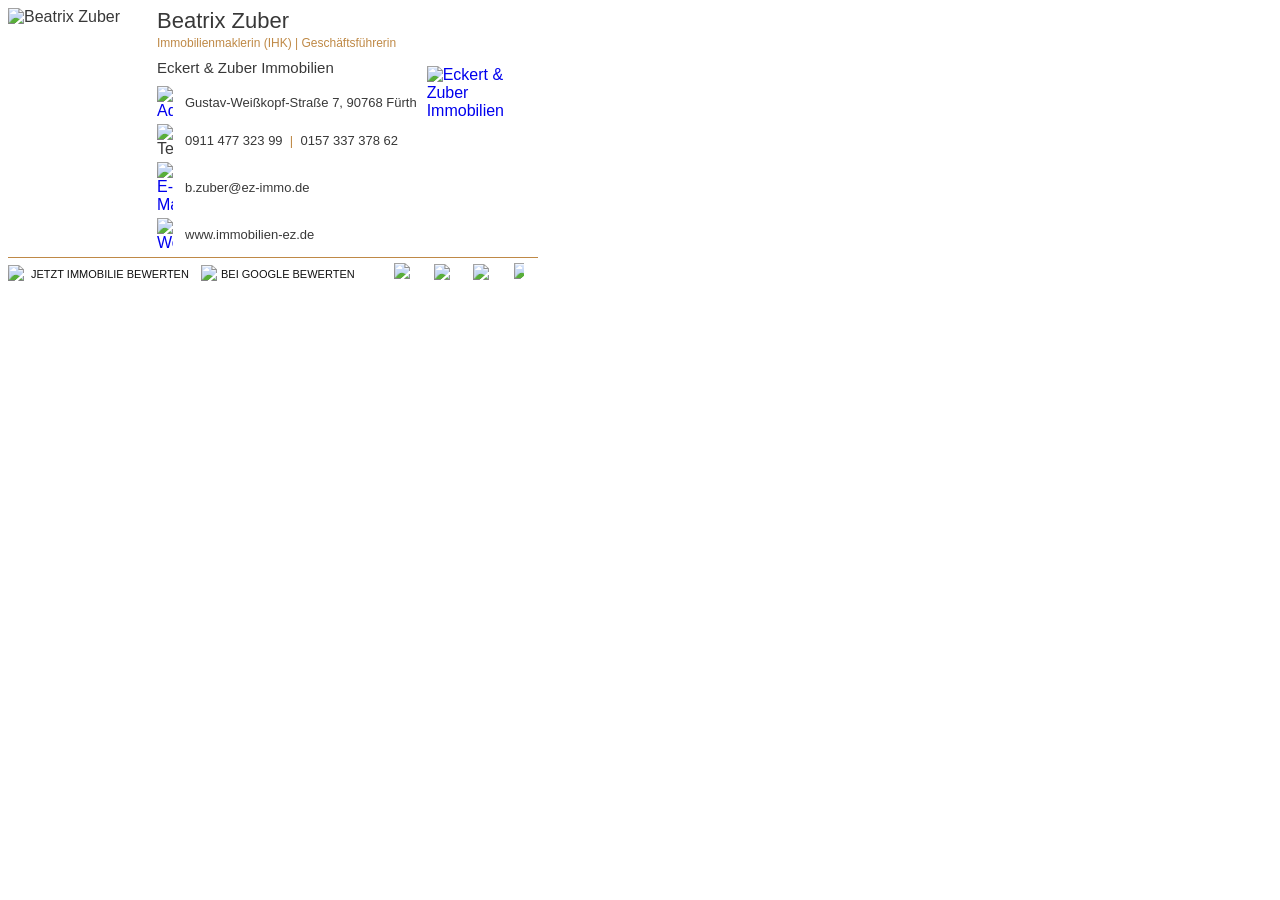
==== commit 38454e63: "Update index.html" ====
--- a/eckert-zuber/index.html
+++ b/eckert-zuber/index.html
@@ -67,7 +67,7 @@
         </tr>
 
         <tr>
-          <td width="22" valign="middle" style="width:22px;padding:0 6px 4px 0;">
+          <td width="22" valign="middle" style="width:20px;padding:0 2px 4px 0;">
             <img src="https://raw.githubusercontent.com/meineminiwelt-design/signature-assets/refs/heads/main/eckert-zuber/phone.svg"
               width="16" alt="Telefon" style="display:block;width:16px;height:auto;border:0;">
           </td>
@@ -156,7 +156,7 @@
           <td width="182" valign="middle" style="width:182px;padding:6px 0 0 0;">
             <table role="presentation" cellpadding="0" cellspacing="0" border="0" style="border-collapse:collapse;">
               <tr>
-                <td valign="middle" style="padding:0 7px 0 0;">
+                <td valign="middle" style="padding:0 4px 0 0;">
                   <a href="https://www.google.com/maps/place//@49.5027216,10.9660315,17z/data=!3m1!4b1!4m3!3m2!1s0x479f55190f4d7b41:0xcface8adfe2c447!12e1?entry=ttu&amp;g_ep=EgoyMDI2MDcyMS4wIKXMDSoASAFQAw%3D%3D"
                     target="_blank" style="text-decoration:none;">
                     <img src="https://raw.githubusercontent.com/meineminiwelt-design/signature-assets/refs/heads/main/eckert-zuber/google.svg"
@@ -207,8 +207,8 @@
                 <td width="38" align="center" valign="middle" style="width:38px;text-align:center;">
                   <a href="https://www.facebook.com/profile.php?id=61575586101411" target="_blank" style="text-decoration:none;">
                     <img src="https://raw.githubusercontent.com/meineminiwelt-design/signature-assets/refs/heads/main/eckert-zuber/facebook.svg"
-                      width="8" height="15" alt="Facebook"
-                      style="display:block;width:8px;height:15px;margin:0 auto;border:0;">
+                      width="10" height="18" alt="Facebook"
+                      style="display:block;width:10px;height:18px;margin:0 auto;border:0;">
                   </a>
                 </td>
               </tr>
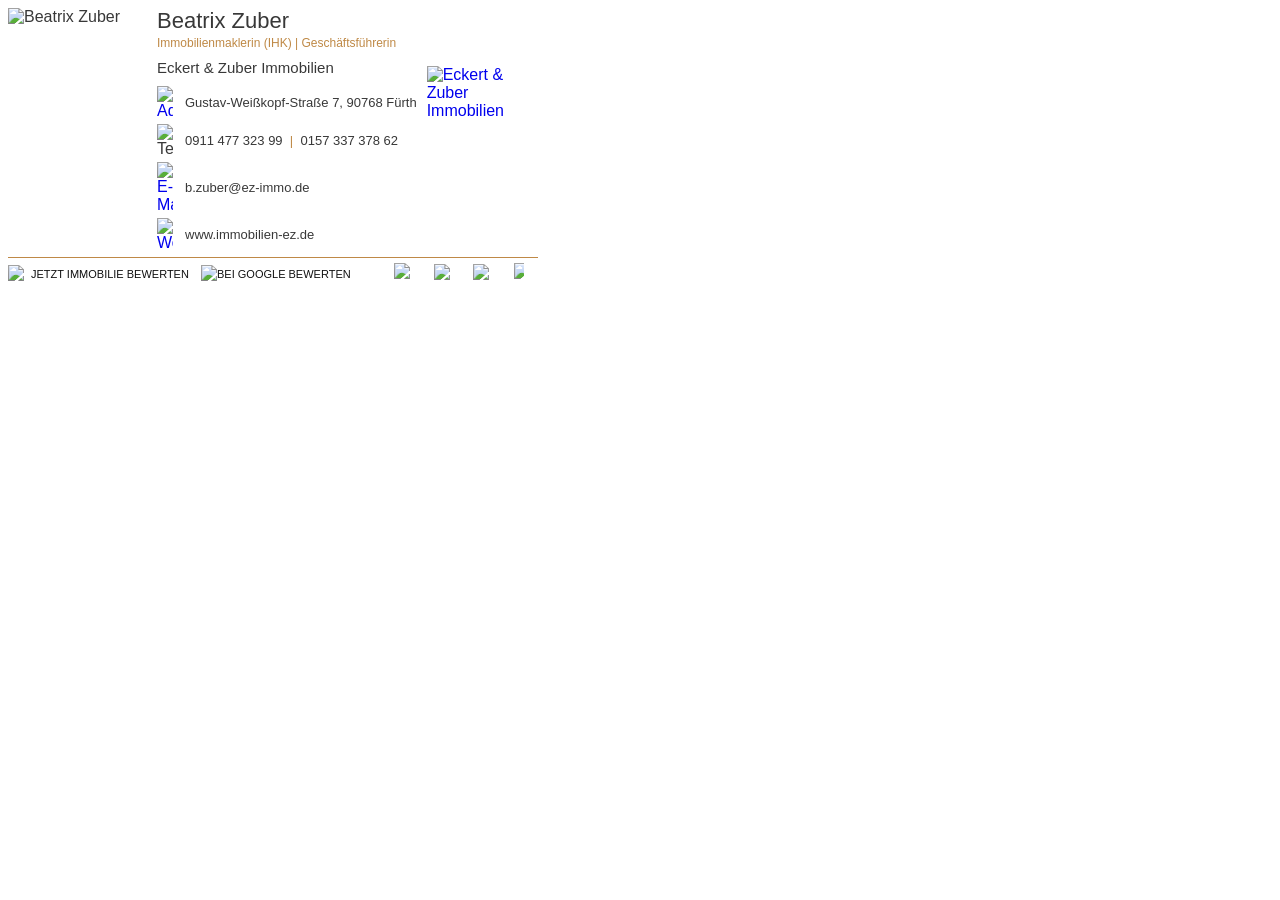
==== commit 94d60929: "Update index.html" ====
--- a/eckert-zuber/index.html
+++ b/eckert-zuber/index.html
@@ -52,7 +52,7 @@
         style="margin-top:9px;border-collapse:collapse;font-family:Arial,Helvetica,sans-serif;"
       >
         <tr>
-          <td width="22" valign="middle" style="width:22px;padding:0 6px 4px 0;">
+          <td width="22" valign="middle" style="width:20px;padding:0 2px 4px 0;">
             <a href="https://www.google.com/maps/search/?api=1&amp;query=Gustav-Weisskopf-Strasse+7%2C+90768+Fuerth" target="_blank" style="text-decoration:none;">
               <img src="https://raw.githubusercontent.com/meineminiwelt-design/signature-assets/refs/heads/main/eckert-zuber/location.svg"
                 width="16" alt="Adresse" style="display:block;width:16px;height:auto;border:0;">
@@ -156,7 +156,7 @@
           <td width="182" valign="middle" style="width:182px;padding:6px 0 0 0;">
             <table role="presentation" cellpadding="0" cellspacing="0" border="0" style="border-collapse:collapse;">
               <tr>
-                <td valign="middle" style="padding:0 4px 0 0;">
+                <td valign="middle" style="padding:0 4px 0 2;">
                   <a href="https://www.google.com/maps/place//@49.5027216,10.9660315,17z/data=!3m1!4b1!4m3!3m2!1s0x479f55190f4d7b41:0xcface8adfe2c447!12e1?entry=ttu&amp;g_ep=EgoyMDI2MDcyMS4wIKXMDSoASAFQAw%3D%3D"
                     target="_blank" style="text-decoration:none;">
                     <img src="https://raw.githubusercontent.com/meineminiwelt-design/signature-assets/refs/heads/main/eckert-zuber/google.svg"
